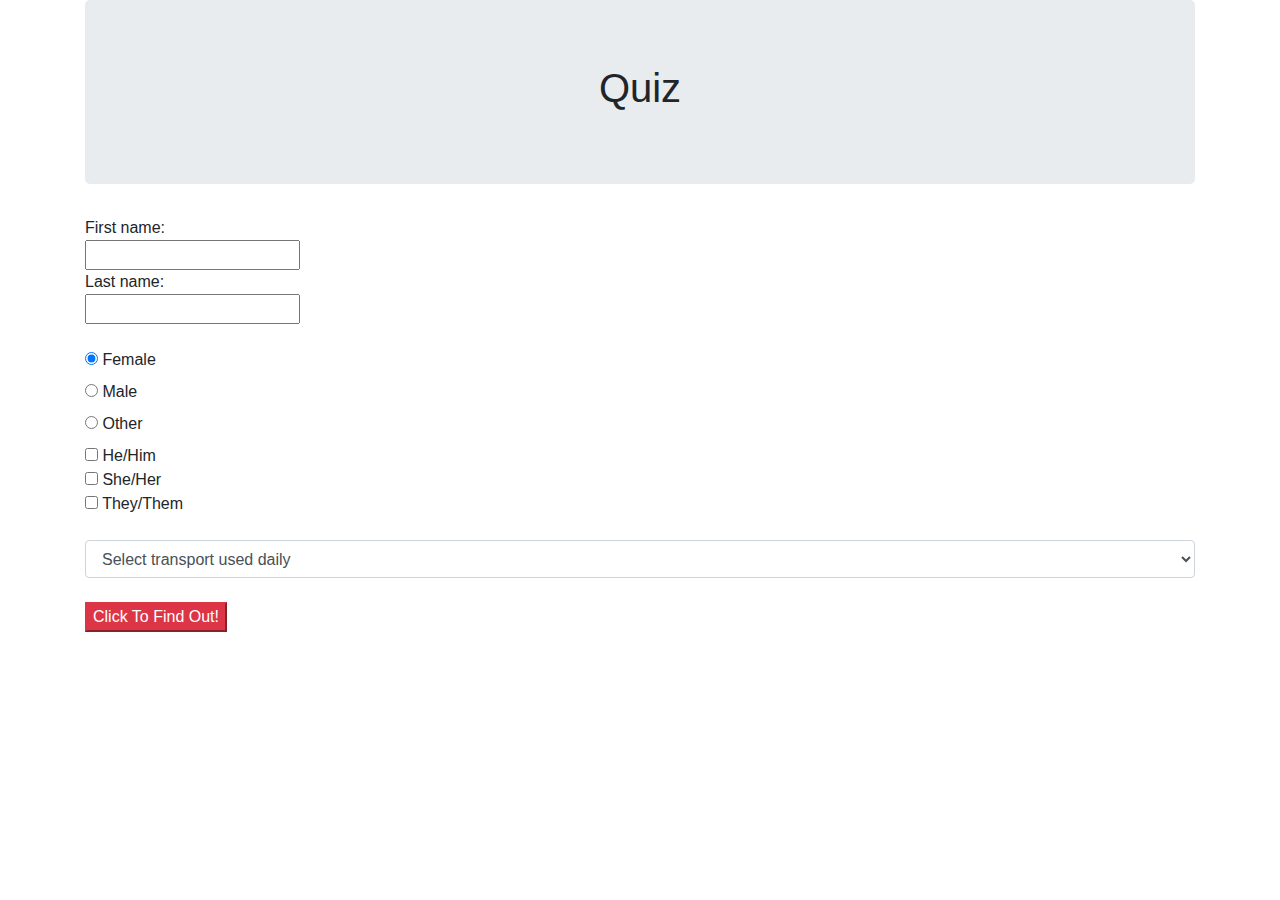
==== index.html @ a3b414f9 "will be stuck on getting alet to respond" ====
<!DOCTYPE html>
<html>
  <head>
    <link href="css/bootstrap.css" rel="stylesheet" type="text/css">
    <link href="css/styles.css" rel="stylesheet" type="text/css">
    <script src="js/jquery-3.4.1.js"></script>
    <script src="js/scripts.js"></script>
    <title>Quiz</title>
  </head>
  <body>
    <div class="container text-center">
      <div class="jumbotron">
      <h1>Quiz</h1>
      </div>
    </div>

    <div class="container">
      <form id="formOne">
        <form action="/action_page.php">
          First name:<br>
          <input type="text" name="firstname" value=""><br>
          Last name:<br>
          <input type="text" name="lastname" value=""><br><br>
        </form>

        <div class="radio">
          <label>
            <input id="female" type="radio" name="gender" value="female" checked>
            Female
          </label>
        </div>

        <div class="radio">
          <label>
            <input id="male" type="radio" name="gender" value="male">
          Male
          </label>
        </div>

        <div class="radio">
          <label>
            <input id="other" type="radio" name="gender" value="Other">
            Other
          </label>
        </div>

        <form>
          <input type="checkbox" name="pronoun1" value="he/him"> He/Him<br>
          <input type="checkbox" name="pronoun2" value="she/her"> She/Her<br>
          <input type="checkbox" name="pronoun3" value="they/them"> They/Them<br>
        </form>

        <br>
        <select class="form-control" id="transport">
          <option value="1">Select transport used daily</option>
          <option value="2">Camel</option>
          <option value="3">Piggy-Back on friends back</option>
          <option value="4">Car</option>
          <option value="4">Bus</option>
        </select>
        <br>
        <div>
          <button type="submit" class="btn-danger">Click To Find Out!</button>
        </div>
    </div>
  </form>
  </body>
</html>
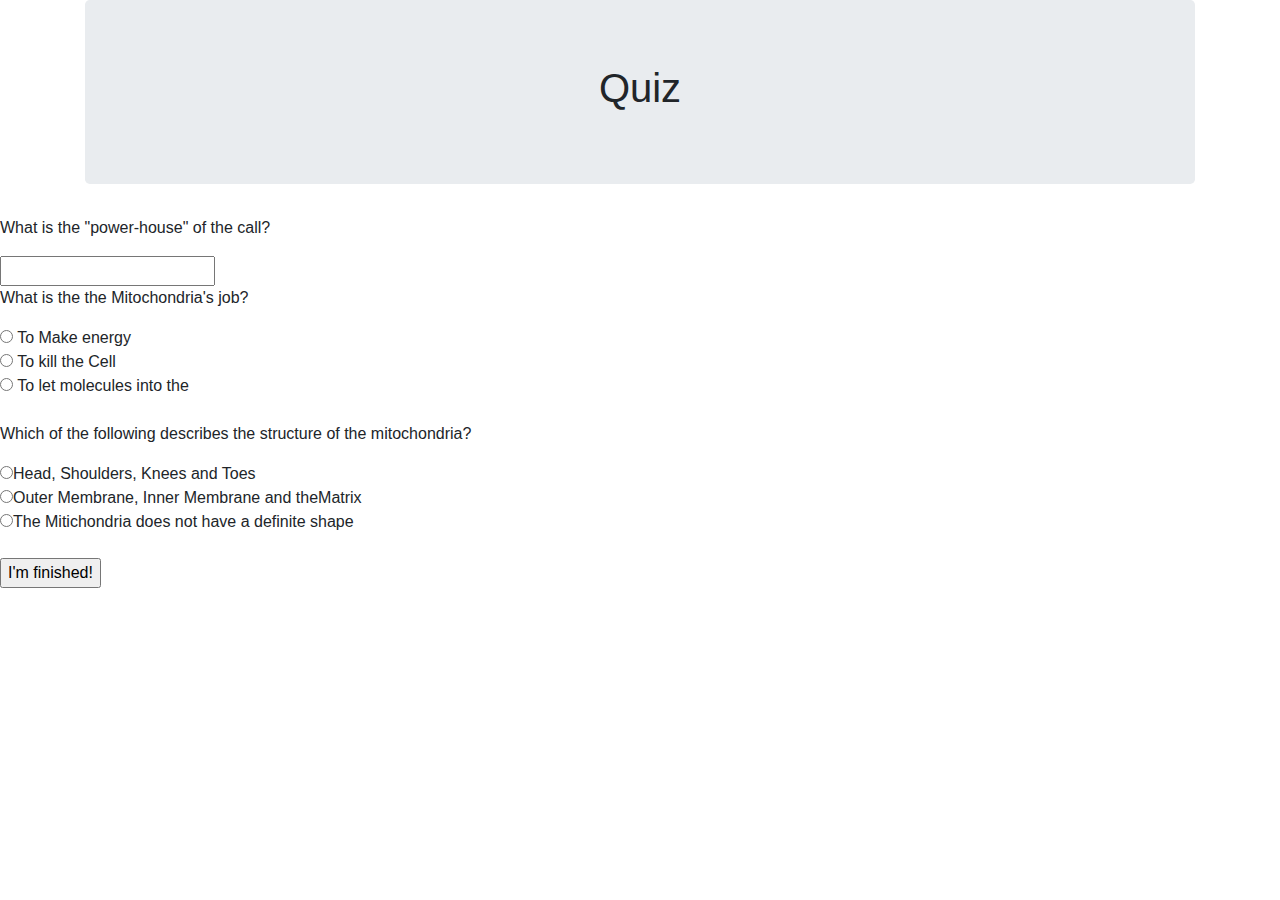
==== commit 8178254d: "will make a new quiz" ====
--- a/index.html
+++ b/index.html
@@ -3,9 +3,10 @@
   <head>
     <link href="css/bootstrap.css" rel="stylesheet" type="text/css">
     <link href="css/styles.css" rel="stylesheet" type="text/css">
+    <link href="https://fonts.googleapis.com/css?family=Lato" rel="stylesheet">
     <script src="js/jquery-3.4.1.js"></script>
     <script src="js/scripts.js"></script>
-    <title>Quiz</title>
+    <title>Knowledge Quiz</title>
   </head>
   <body>
     <div class="container text-center">
@@ -14,55 +15,39 @@
       </div>
     </div>
 
-    <div class="container">
+    <!-- <div class="container">
       <form id="formOne">
         <form action="/action_page.php">
           First name:<br>
           <input type="text" name="firstname" value=""><br>
           Last name:<br>
-          <input type="text" name="lastname" value=""><br><br>
+          <input type="text" name="lastname" value=""><br><br> -->
+
+
+        <p class = "questions">What is the "power-house" of the call?</p>
+        <input id = "textbox" type = "text" name = "question1">
+        <br>
+        <p class = "questions">What is the the Mitochondria's job?</p>
+        <input type = "radio" id = "mc" name = "question2" value = "energy"> To Make energy<br>
+        <input type = "radio" id = "mc" name = "question2" value = "kill"> To kill the Cell<br>
+        <input type = "radio" id = "mc" name = "question2" value = "Enter"> To let molecules into the <br>
+        <br>
+        <p class = "questions">Which of the following describes the structure of the mitochondria?</p>
+
+        <input type = "radio" id = "mc" name = "question3" value = "shape">Head, Shoulders, Knees and Toes<br>
+        <input type = "radio" id = "mc" name = "question3" value = "structure">Outer Membrane, Inner Membrane and theMatrix<br>
+        <input type = "radio" id = "mc" name = "question3" value = "form">The Mitichondria does not have a definite shape<br>
+        <br>
+        <input id = "button" type = "button" value = "I'm finished!" onclick = "check();">
+
+
         </form>
 
-        <div class="radio">
-          <label>
-            <input id="female" type="radio" name="gender" value="female" checked>
-            Female
-          </label>
+        <div id = "after_submit">
+        <p id = "number_correct"></p>
+        <p id = "message"></p>
+        <img id = "picture">
         </div>
+        </html>
 
-        <div class="radio">
-          <label>
-            <input id="male" type="radio" name="gender" value="male">
-          Male
-          </label>
-        </div>
-
-        <div class="radio">
-          <label>
-            <input id="other" type="radio" name="gender" value="Other">
-            Other
-          </label>
-        </div>
-
-        <form>
-          <input type="checkbox" name="pronoun1" value="he/him"> He/Him<br>
-          <input type="checkbox" name="pronoun2" value="she/her"> She/Her<br>
-          <input type="checkbox" name="pronoun3" value="they/them"> They/Them<br>
-        </form>
-
-        <br>
-        <select class="form-control" id="transport">
-          <option value="1">Select transport used daily</option>
-          <option value="2">Camel</option>
-          <option value="3">Piggy-Back on friends back</option>
-          <option value="4">Car</option>
-          <option value="4">Bus</option>
-        </select>
-        <br>
-        <div>
-          <button type="submit" class="btn-danger">Click To Find Out!</button>
-        </div>
-    </div>
-  </form>
-  </body>
-</html>
+        </body>
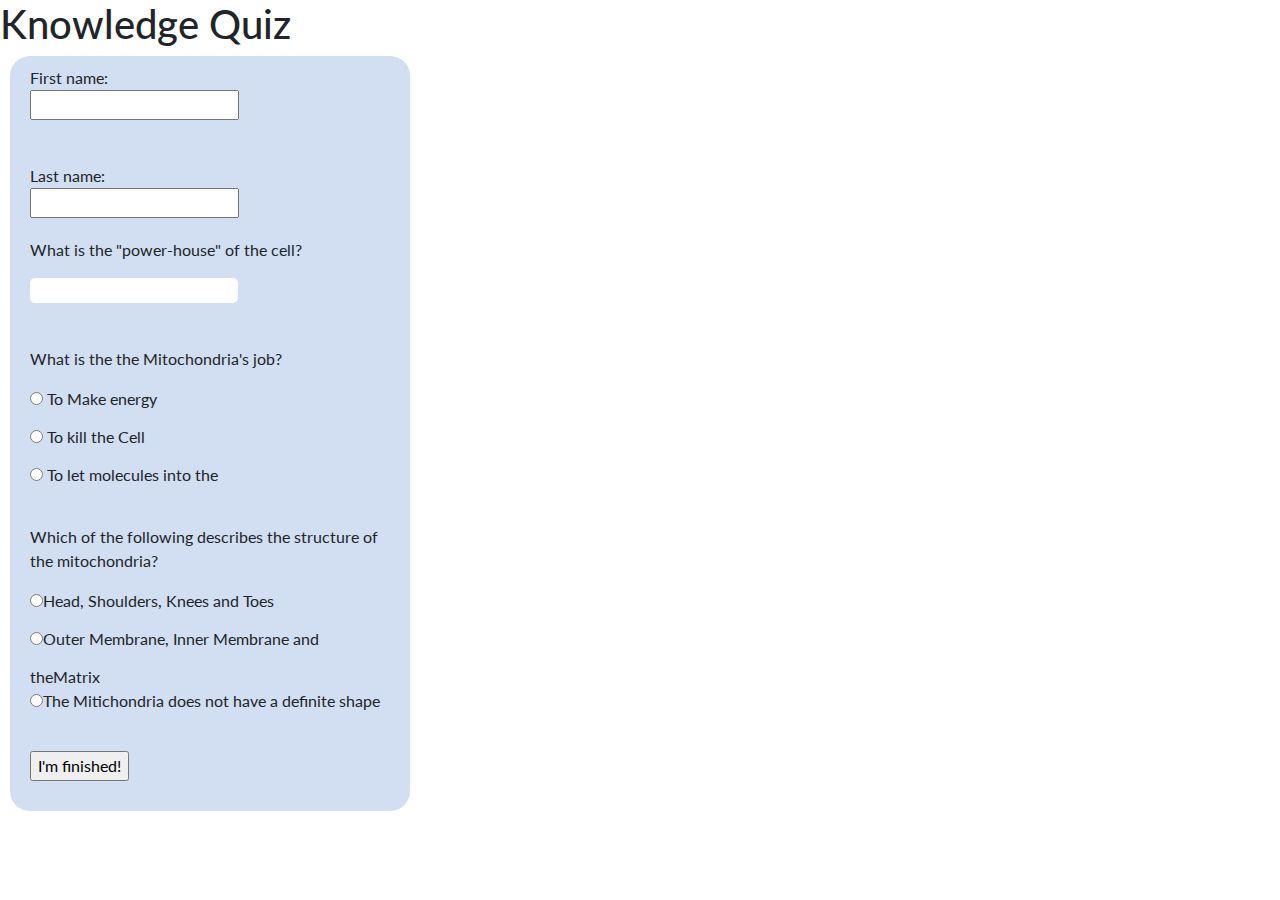
==== commit 07ed359a: "will make new page responsive" ====
--- a/index.html
+++ b/index.html
@@ -9,22 +9,15 @@
     <title>Knowledge Quiz</title>
   </head>
   <body>
-    <div class="container text-center">
-      <div class="jumbotron">
-      <h1>Quiz</h1>
-      </div>
-    </div>
+    <h1>Knowledge Quiz</h1>
+    <form id = "quiz" name = "quiz">
 
-    <!-- <div class="container">
-      <form id="formOne">
-        <form action="/action_page.php">
-          First name:<br>
-          <input type="text" name="firstname" value=""><br>
-          Last name:<br>
-          <input type="text" name="lastname" value=""><br><br> -->
+      First name:<br>
+      <input type="text" name="firstname"><br>
+      Last name:<br>
+      <input type="text" name="lastname">
 
-
-        <p class = "questions">What is the "power-house" of the call?</p>
+        <p class = "questions">What is the "power-house" of the cell?</p>
         <input id = "textbox" type = "text" name = "question1">
         <br>
         <p class = "questions">What is the the Mitochondria's job?</p>
@@ -38,7 +31,7 @@
         <input type = "radio" id = "mc" name = "question3" value = "structure">Outer Membrane, Inner Membrane and theMatrix<br>
         <input type = "radio" id = "mc" name = "question3" value = "form">The Mitichondria does not have a definite shape<br>
         <br>
-        <input id = "button" type = "button" value = "I'm finished!" onclick = "check();">
+        <input id = "button" type = "button" value = "I'm finished!" onclick="check();">
 
 
         </form>
--- a/css/styles.css
+++ b/css/styles.css
@@ -0,0 +1,65 @@
+body {
+	font-family: 'Lato', sans-serif;
+}
+
+
+
+#quiz {
+	margin-left: 10px;
+	background: #d2def2;
+	padding: 10px 20px 10px 20px;
+	width: 400px;
+	border-radius: 20px;
+	float: left;
+
+}
+
+input {
+	margin-bottom: 20px;
+	display: block;
+}
+
+#textbox {
+	height: 25px;
+	font-size: 16px;
+	border-radius: 5px;
+	border: none;
+	padding-left: 5px;
+}
+
+
+
+
+
+
+#button:hover {
+	background: white;
+	border: 1px solid green;
+	color: black;
+	cursor: pointer;
+
+}
+
+#after_submit {
+	visibility: hidden;
+	background: #ff5459;
+	padding: 10px 20px 10px 20px;
+	width: 400px;
+	border-radius: 20px;
+	float: left;
+	margin-left: 20px;
+	font-size: 30px;
+
+
+}
+
+#picture {
+	width: 375px;
+	height: 245px;
+}
+
+
+
+#mc {
+	display: inline;
+}
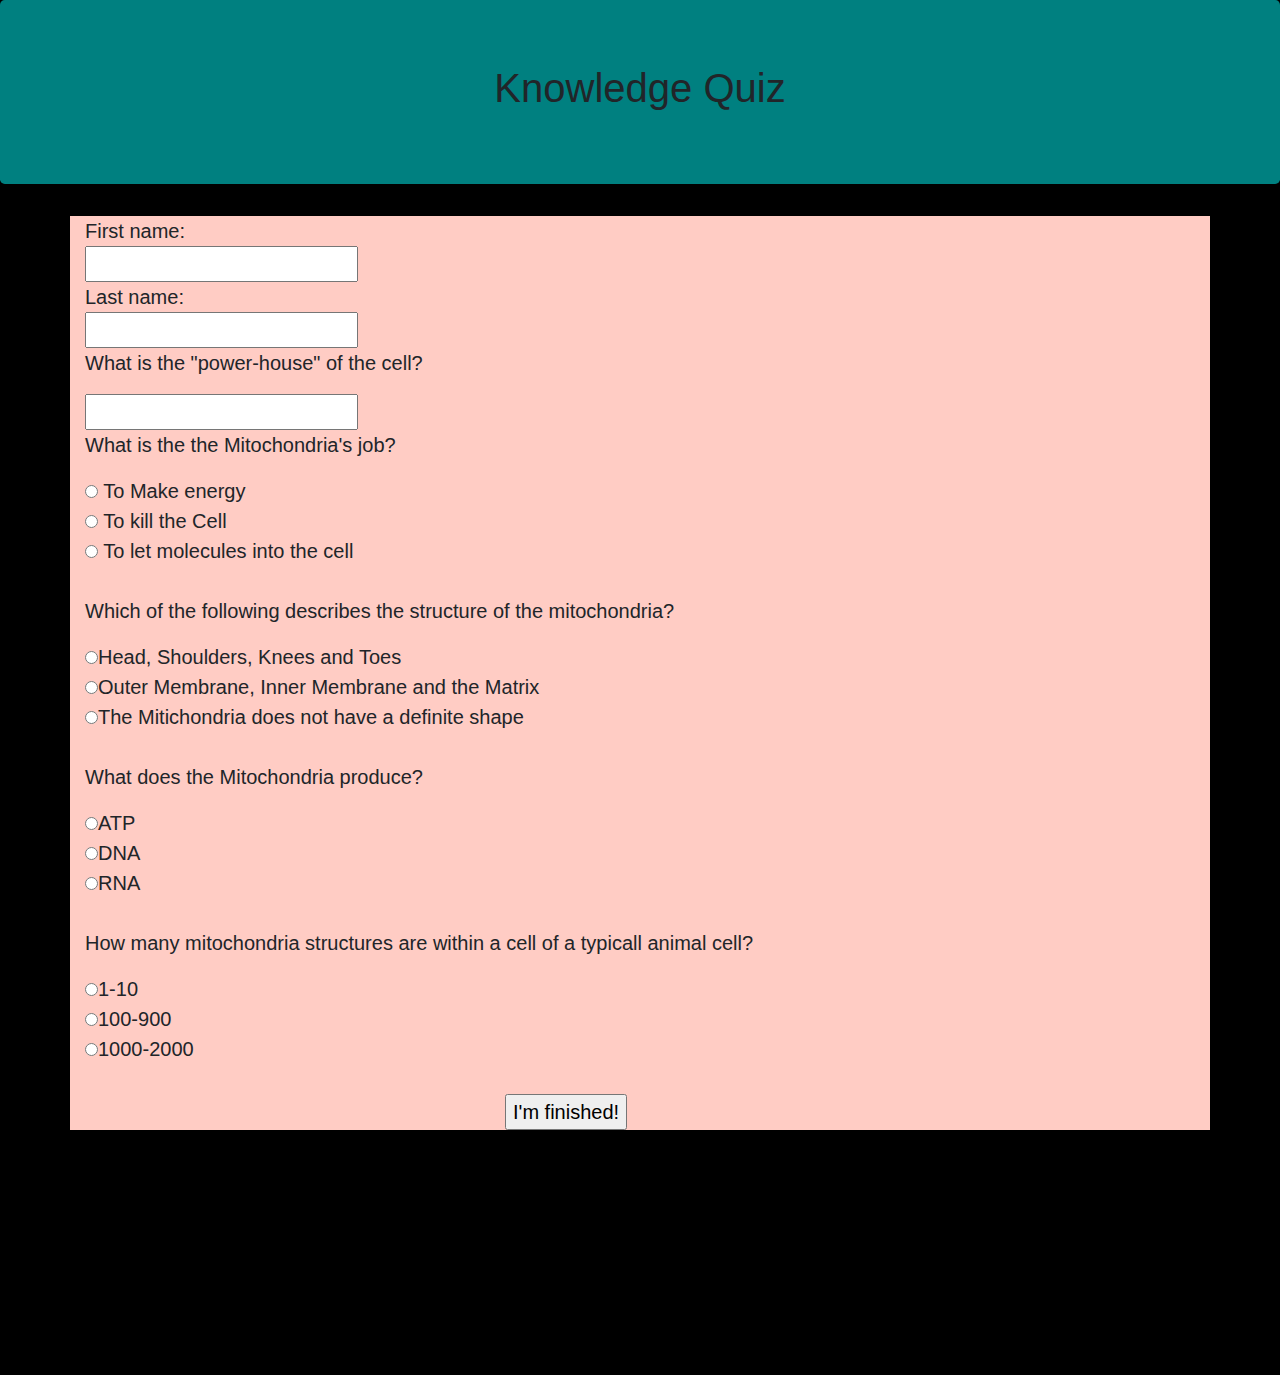
==== commit 98bf3cbc: "will complete 5 quiz questions and will style the page through css." ====
--- a/index.html
+++ b/index.html
@@ -3,15 +3,17 @@
   <head>
     <link href="css/bootstrap.css" rel="stylesheet" type="text/css">
     <link href="css/styles.css" rel="stylesheet" type="text/css">
-    <link href="https://fonts.googleapis.com/css?family=Lato" rel="stylesheet">
     <script src="js/jquery-3.4.1.js"></script>
     <script src="js/scripts.js"></script>
     <title>Knowledge Quiz</title>
   </head>
   <body>
+    <div class="jumbotron text-center">
     <h1>Knowledge Quiz</h1>
     <form id = "quiz" name = "quiz">
+    </div>
 
+    <div class=container text-center>
       First name:<br>
       <input type="text" name="firstname"><br>
       Last name:<br>
@@ -23,14 +25,30 @@
         <p class = "questions">What is the the Mitochondria's job?</p>
         <input type = "radio" id = "mc" name = "question2" value = "energy"> To Make energy<br>
         <input type = "radio" id = "mc" name = "question2" value = "kill"> To kill the Cell<br>
-        <input type = "radio" id = "mc" name = "question2" value = "Enter"> To let molecules into the <br>
+        <input type = "radio" id = "mc" name = "question2" value = "Enter"> To let molecules into the cell<br>
         <br>
         <p class = "questions">Which of the following describes the structure of the mitochondria?</p>
 
         <input type = "radio" id = "mc" name = "question3" value = "shape">Head, Shoulders, Knees and Toes<br>
-        <input type = "radio" id = "mc" name = "question3" value = "structure">Outer Membrane, Inner Membrane and theMatrix<br>
+        <input type = "radio" id = "mc" name = "question3" value = "structure">Outer Membrane, Inner Membrane and the Matrix<br>
         <input type = "radio" id = "mc" name = "question3" value = "form">The Mitichondria does not have a definite shape<br>
         <br>
+
+        <p class = "questions">What does the Mitochondria produce?</p>
+
+        <input type = "radio" id = "mc" name = "question4" value = "atp">ATP<br>
+        <input type = "radio" id = "mc" name = "question4" value = "dna">DNA<br>
+        <input type = "radio" id = "mc" name = "question4" value = "rna">RNA<br>
+        <br>
+
+        <p class = "questions">How many mitochondria structures are within a cell of a typicall animal cell?</p>
+
+        <input type = "radio" id = "mc" name = "question4" value = "1">1-10<br>
+        <input type = "radio" id = "mc" name = "question4" value = "2">100-900<br>
+        <input type = "radio" id = "mc" name = "question4" value = "3">1000-2000<br>
+        <br>
+
+
         <input id = "button" type = "button" value = "I'm finished!" onclick="check();">
 
 
@@ -41,6 +59,7 @@
         <p id = "message"></p>
         <img id = "picture">
         </div>
+        </div>
         </html>
 
         </body>
--- a/css/styles.css
+++ b/css/styles.css
@@ -1,43 +1,12 @@
 body {
-	font-family: 'Lato', sans-serif;
+	font-family: sans-serif;
+  font-size: 20px;
+  background-color: black; 
 }
 
-
-
-#quiz {
-	margin-left: 10px;
-	background: #d2def2;
-	padding: 10px 20px 10px 20px;
-	width: 400px;
-	border-radius: 20px;
-	float: left;
-
-}
-
-input {
-	margin-bottom: 20px;
-	display: block;
-}
-
-#textbox {
-	height: 25px;
-	font-size: 16px;
-	border-radius: 5px;
-	border: none;
-	padding-left: 5px;
-}
-
-
-
-
-
-
 #button:hover {
-	background: white;
-	border: 1px solid green;
+	background: green;
 	color: black;
-	cursor: pointer;
-
 }
 
 #after_submit {
@@ -50,16 +19,16 @@
 	margin-left: 20px;
 	font-size: 30px;
 
-
 }
 
 #picture {
 	width: 375px;
 	height: 245px;
 }
+.jumbotron{
+  background-color: teal;
+}
 
-
-
-#mc {
-	display: inline;
+.container {
+  background-color: #ffccc4
 }
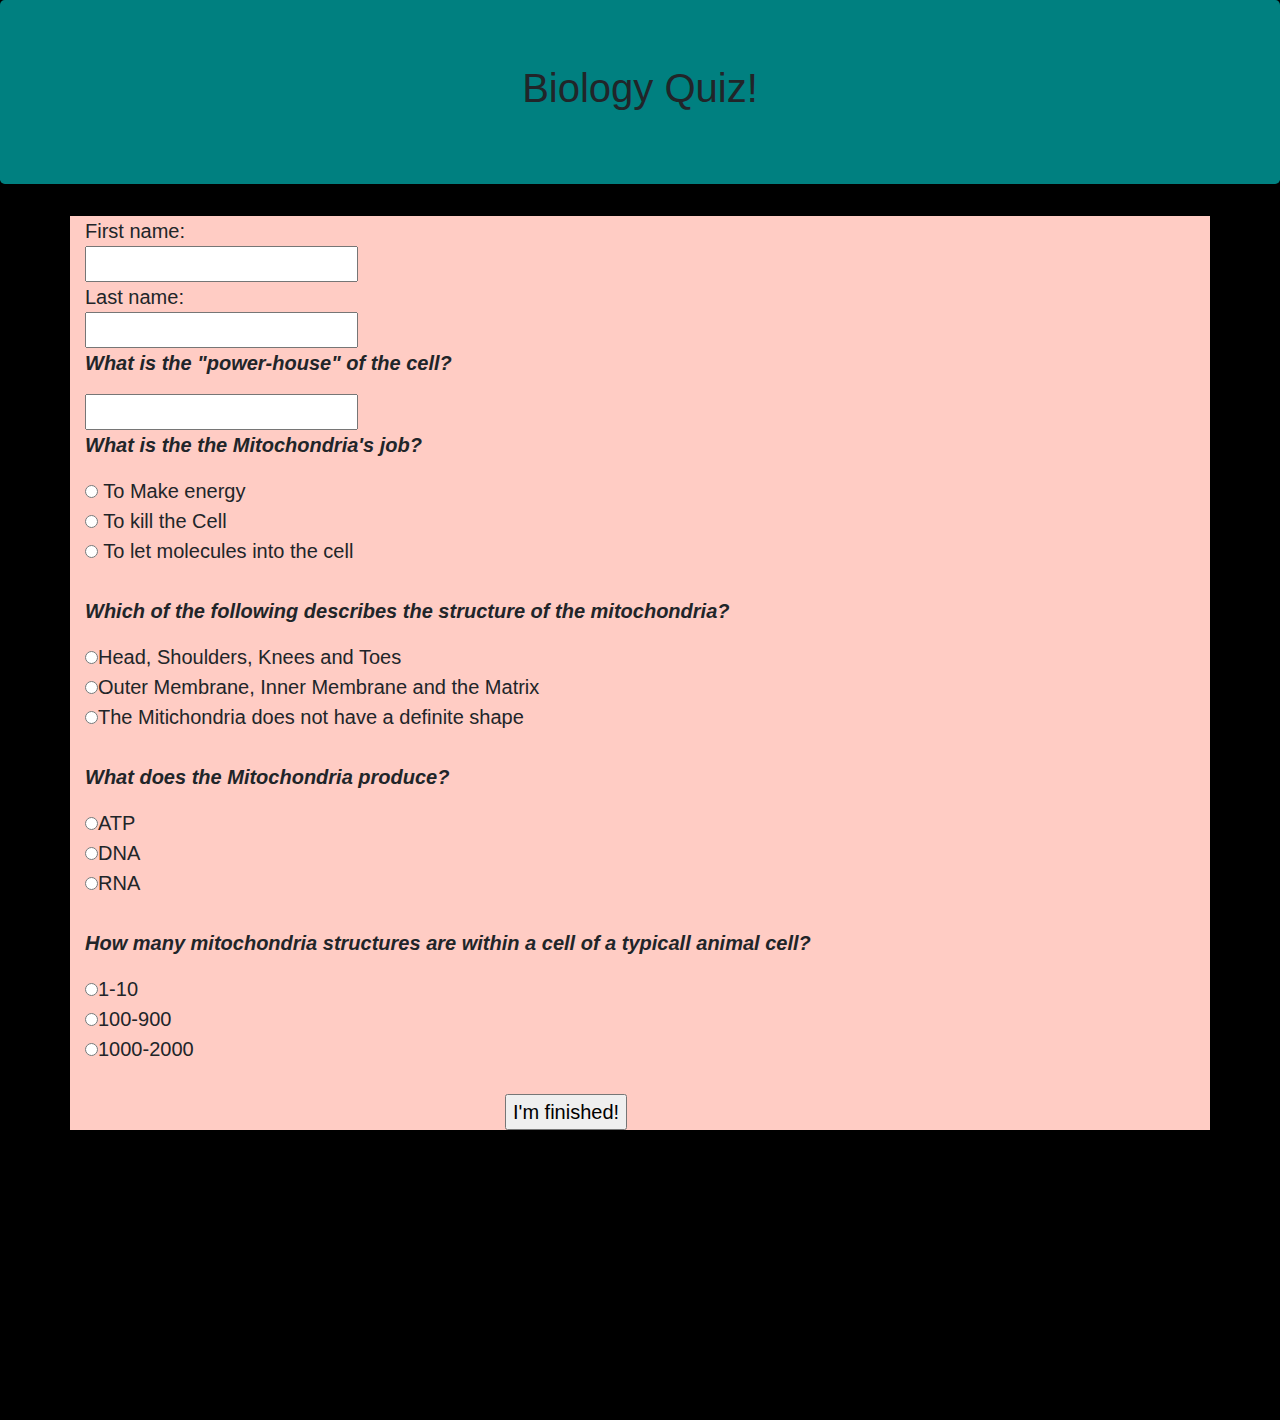
==== commit aab3b36a: "will add README page." ====
--- a/index.html
+++ b/index.html
@@ -9,7 +9,7 @@
   </head>
   <body>
     <div class="jumbotron text-center">
-    <h1>Knowledge Quiz</h1>
+    <h1>Biology Quiz!</h1>
     <form id = "quiz" name = "quiz">
     </div>
 
@@ -17,8 +17,7 @@
       First name:<br>
       <input type="text" name="firstname"><br>
       Last name:<br>
-      <input type="text" name="lastname">
-
+      <input type="text" name="lastname"><br>
         <p class = "questions">What is the "power-house" of the cell?</p>
         <input id = "textbox" type = "text" name = "question1">
         <br>
@@ -49,13 +48,13 @@
         <br>
 
 
-        <input id = "button" type = "button" value = "I'm finished!" onclick="check();">
+        <input id = "button" type = "button" value = "I'm finished!" onclick="run();">
 
 
         </form>
 
         <div id = "after_submit">
-        <p id = "number_correct"></p>
+        <p id = "number_correct">Quiz Accepted </p>
         <p id = "message"></p>
         <img id = "picture">
         </div>
--- a/css/styles.css
+++ b/css/styles.css
@@ -1,7 +1,7 @@
 body {
 	font-family: sans-serif;
   font-size: 20px;
-  background-color: black; 
+  background-color: black;
 }
 
 #button:hover {
@@ -32,3 +32,8 @@
 .container {
   background-color: #ffccc4
 }
+
+p.questions  {
+  font-style: italic;
+  font-weight: bold;
+}
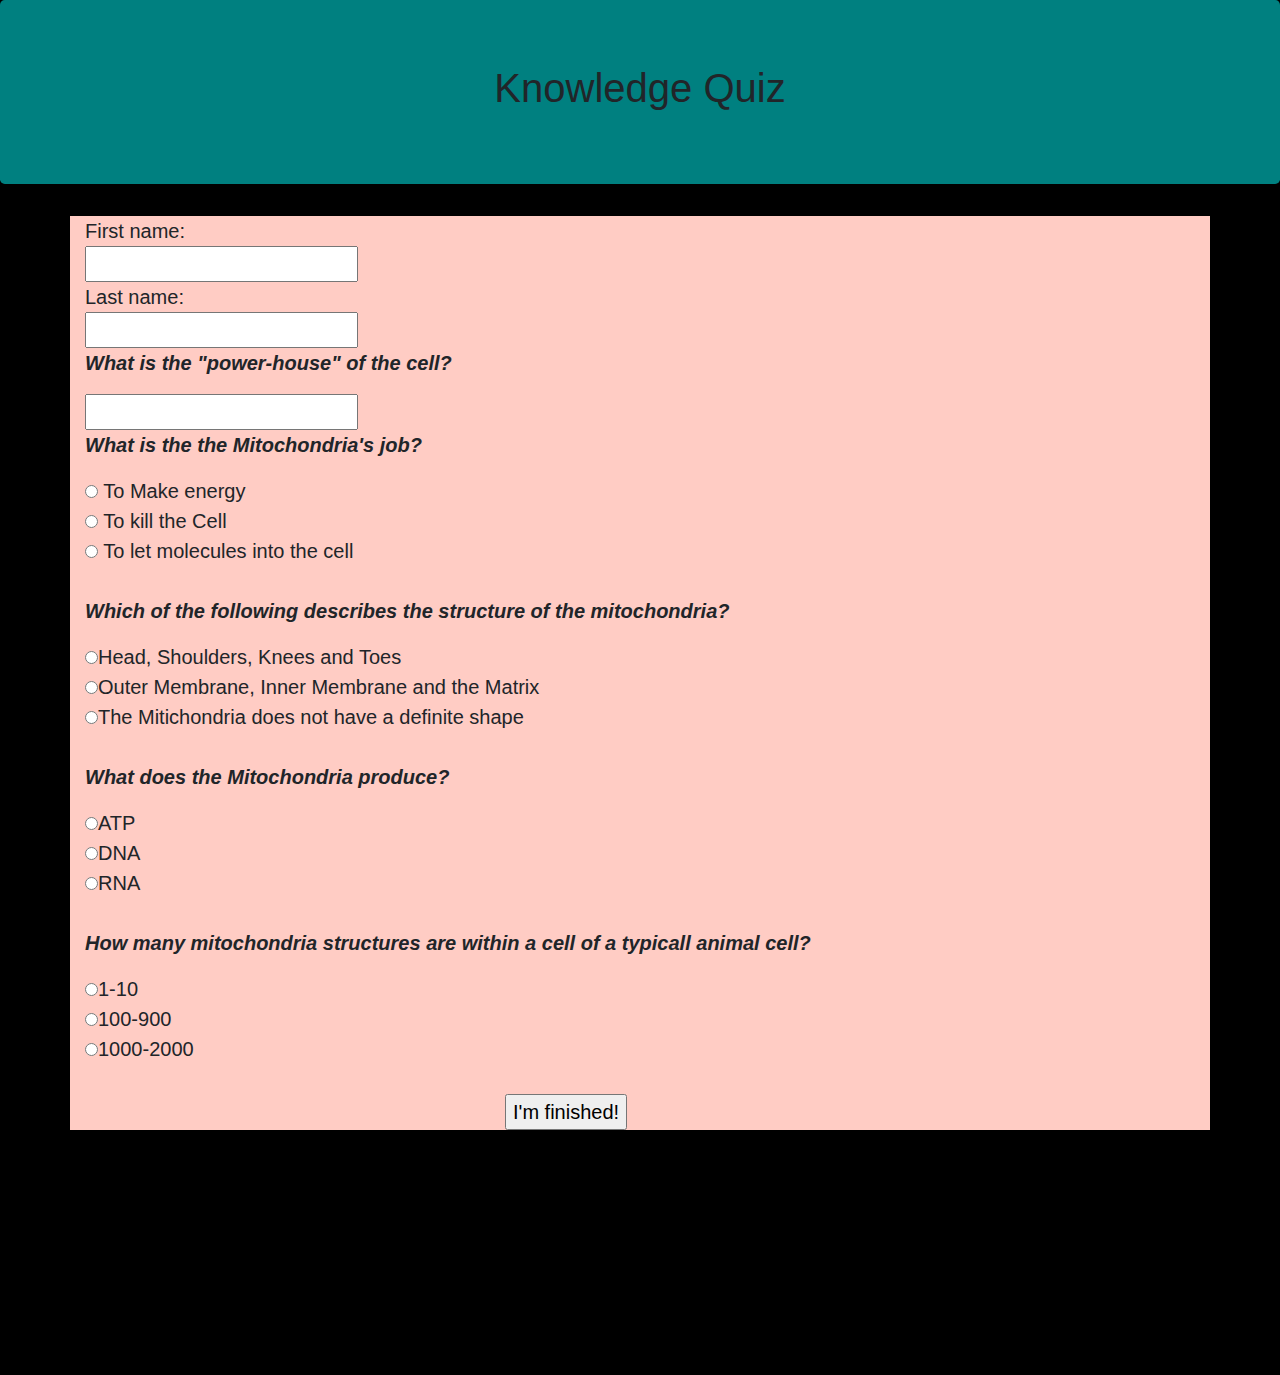
==== commit b8d34717: "it will change indintation and will make question 5 function" ====
--- a/index.html
+++ b/index.html
@@ -9,56 +9,57 @@
   </head>
   <body>
     <div class="jumbotron text-center">
-    <h1>Biology Quiz!</h1>
-    <form id = "quiz" name = "quiz">
+      <h1>Knowledge Quiz</h1>
     </div>
 
     <div class=container text-center>
-      First name:<br>
-      <input type="text" name="firstname"><br>
-      Last name:<br>
-      <input type="text" name="lastname"><br>
-        <p class = "questions">What is the "power-house" of the cell?</p>
-        <input id = "textbox" type = "text" name = "question1">
+
+        First name:<br>
+        <input type="text" name="firstname"><br>
+        Last name:<br>
+        <input type="text" name="lastname">
+
+      <p class = "questions">
+        What is the "power-house" of the cell?
+      </p>
+      <input id = "textbox" type = "text" name = "question1">
         <br>
-        <p class = "questions">What is the the Mitochondria's job?</p>
-        <input type = "radio" id = "mc" name = "question2" value = "energy"> To Make energy<br>
-        <input type = "radio" id = "mc" name = "question2" value = "kill"> To kill the Cell<br>
-        <input type = "radio" id = "mc" name = "question2" value = "Enter"> To let molecules into the cell<br>
+        <p class = "questions">
+          What is the the Mitochondria's job?
+        </p>
+          <input type = "radio" class = "mc" name = "question2" value = "energy"> To Make energy<br>
+          <input type = "radio" class = "mc" name = "question2" value = "kill"> To kill the Cell<br>
+          <input type = "radio" class = "mc" name = "question2" value = "Enter"> To let molecules into the cell<br>
         <br>
-        <p class = "questions">Which of the following describes the structure of the mitochondria?</p>
+        <p class = "questions">
+          Which of the following describes the structure of the mitochondria?
+        </p>
+          <input type = "radio" class = "mc" name = "question3" value = "shape">Head, Shoulders, Knees and Toes<br>
+          <input type = "radio" class = "mc" name = "question3" value = "structure">Outer Membrane, Inner Membrane and the Matrix<br>
+          <input type = "radio" class = "mc" name = "question3" value = "form">The Mitichondria does not have a definite shape<br>
+        <br>
+        <p class = "questions">
+          What does the Mitochondria produce?
+        </p>
+          <input type = "radio" class = "mc" name = "question4" value = "atp">ATP<br>
+          <input type = "radio" class = "mc" name = "question4" value = "dna">DNA<br>
+          <input type = "radio" class = "mc" name = "question4" value = "rna">RNA<br>
+        <br>
+        <p class = "questions">
+          How many mitochondria structures are within a cell of a typicall animal cell?
+        </p>
+          <input type = "radio" class = "mc" name = "question5" value = "1">1-10<br>
+          <input type = "radio" class = "mc" name = "question5" value = "2">100-900<br>
+          <input type = "radio" class = "mc" name = "question5" value = "3">1000-2000<br>
+        <br>
+        <input id = "button" type = "button" value = "I'm finished!" onclick="check();">
 
-        <input type = "radio" id = "mc" name = "question3" value = "shape">Head, Shoulders, Knees and Toes<br>
-        <input type = "radio" id = "mc" name = "question3" value = "structure">Outer Membrane, Inner Membrane and the Matrix<br>
-        <input type = "radio" id = "mc" name = "question3" value = "form">The Mitichondria does not have a definite shape<br>
-        <br>
-
-        <p class = "questions">What does the Mitochondria produce?</p>
-
-        <input type = "radio" id = "mc" name = "question4" value = "atp">ATP<br>
-        <input type = "radio" id = "mc" name = "question4" value = "dna">DNA<br>
-        <input type = "radio" id = "mc" name = "question4" value = "rna">RNA<br>
-        <br>
-
-        <p class = "questions">How many mitochondria structures are within a cell of a typicall animal cell?</p>
-
-        <input type = "radio" id = "mc" name = "question4" value = "1">1-10<br>
-        <input type = "radio" id = "mc" name = "question4" value = "2">100-900<br>
-        <input type = "radio" id = "mc" name = "question4" value = "3">1000-2000<br>
-        <br>
-
-
-        <input id = "button" type = "button" value = "I'm finished!" onclick="run();">
-
-
-        </form>
-
-        <div id = "after_submit">
-        <p id = "number_correct">Quiz Accepted </p>
-        <p id = "message"></p>
-        <img id = "picture">
-        </div>
-        </div>
-        </html>
-
-        </body>
+      </form>
+      <div id = "after_submit">
+      <p id = "number_correct"></p>
+      <p id = "message"></p>
+      <img id = "picture">
+      </div>
+    </div>
+  </body>
+</html>
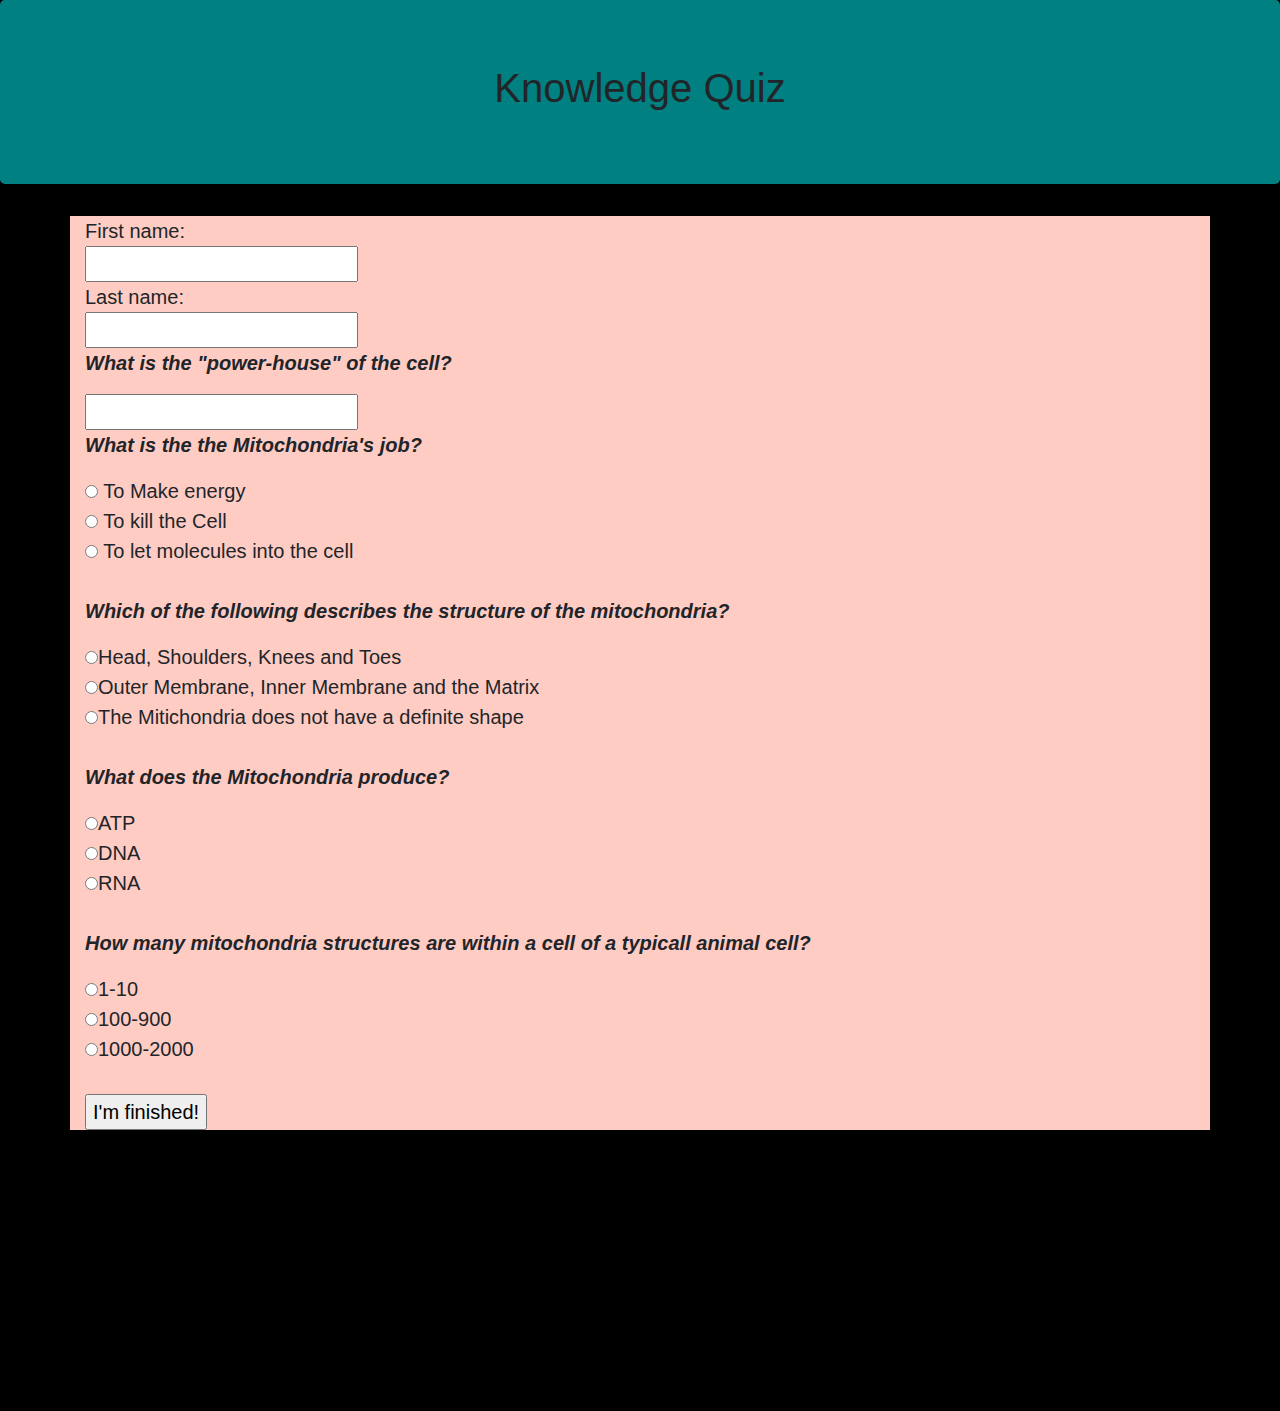
==== commit 5e12acfc: "it will fix js indintation and will make question 5 work" ====
--- a/index.html
+++ b/index.html
@@ -13,7 +13,7 @@
     </div>
 
     <div class=container text-center>
-
+      <form id = "quiz" name = "quiz">
         First name:<br>
         <input type="text" name="firstname"><br>
         Last name:<br>
